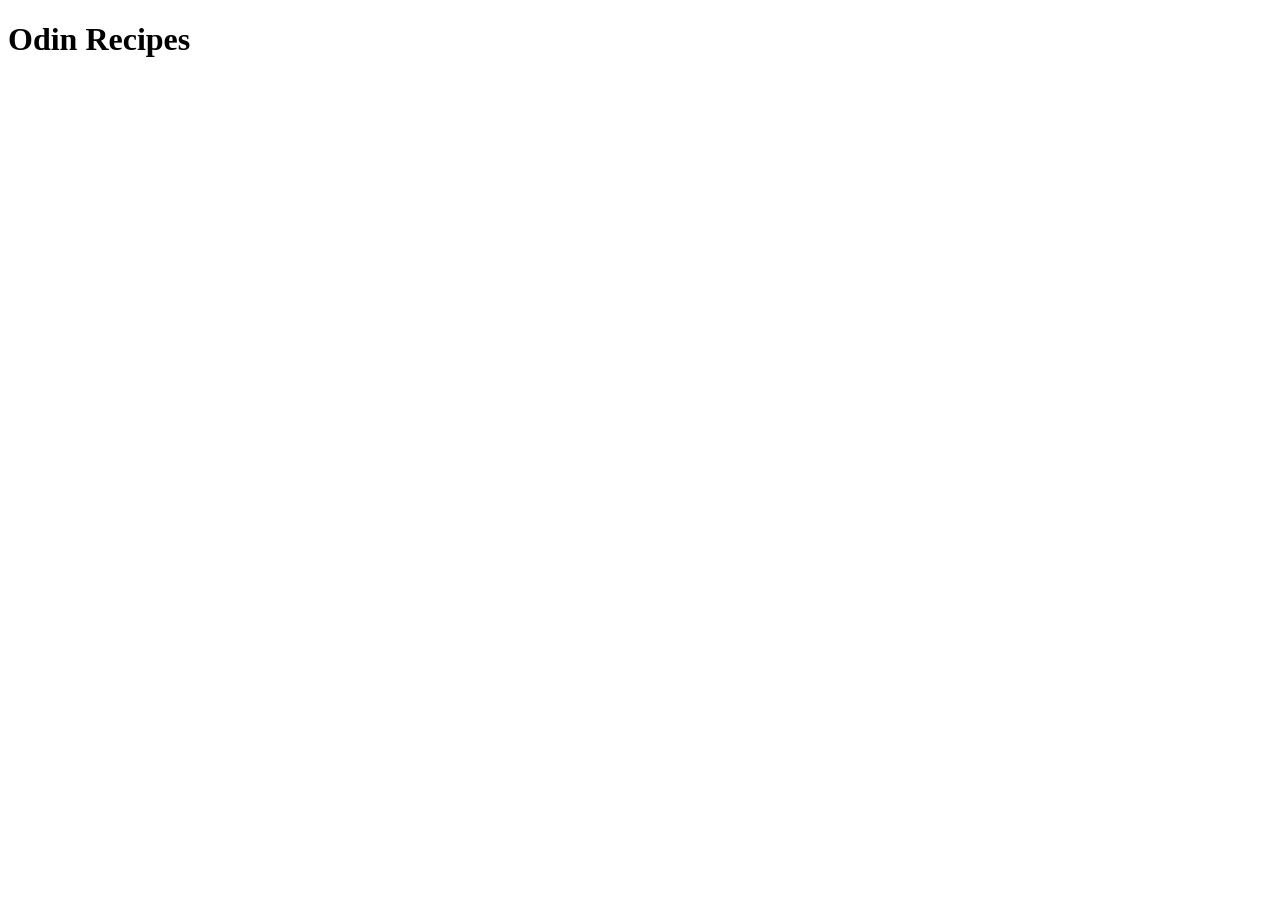
==== index.html @ fd53b9b2 "Add index.html and recipes folder with four recipe files Each HTML file added includes the HTML boil" ====
<!DOCTYPE html>
<html lang="en">
<head>
    <meta charset="UTF-8">
    <meta name="viewport" content="width=device-width, initial-scale=1.0">
    <title>Project 1: Odin Recipes</title>
</head>
<body>
    <h1>Odin Recipes</h1>
</body>
</html>
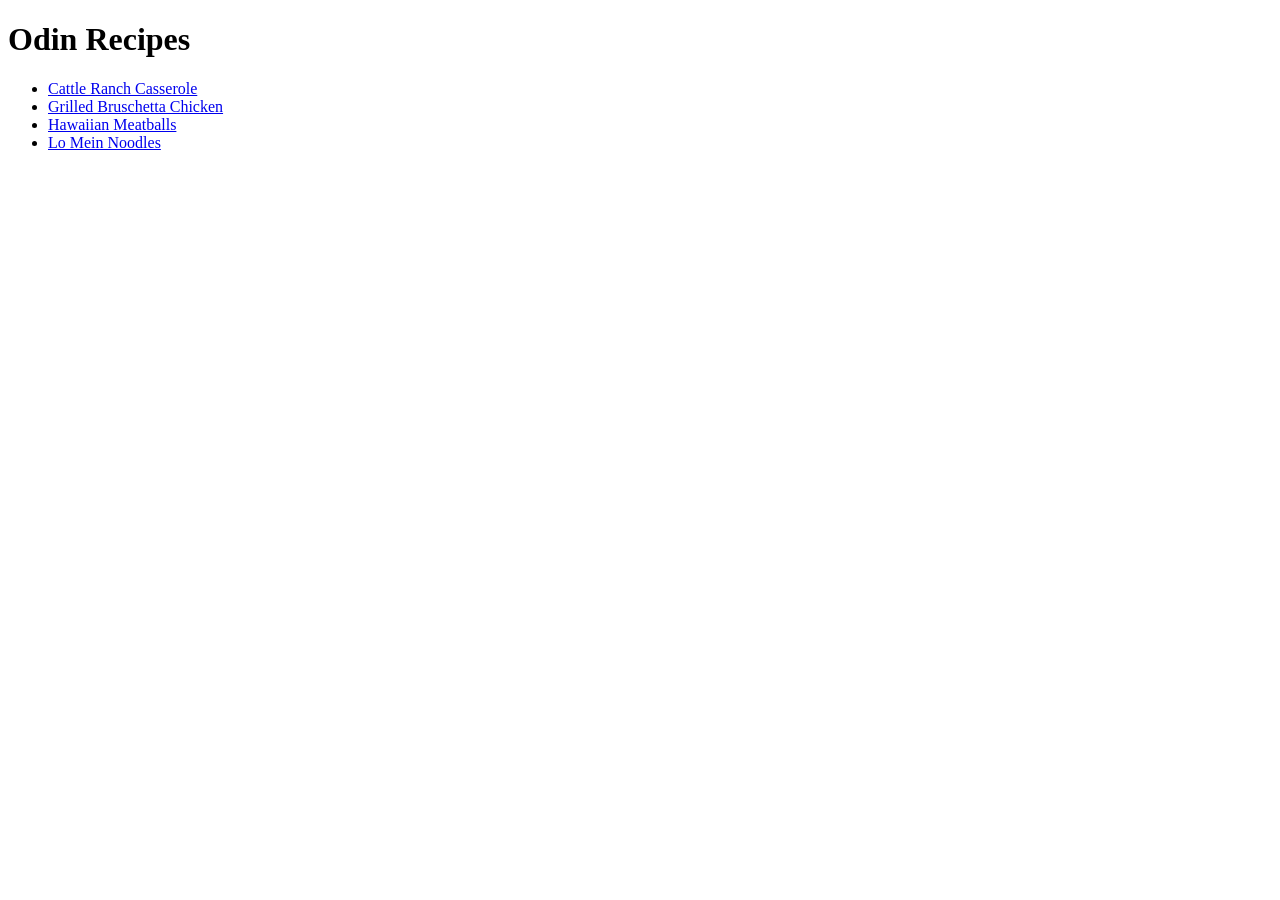
==== commit cc34cee0: "Add links to and from recipe files This modification adds links from home page to all recipe files i" ====
--- a/index.html
+++ b/index.html
@@ -7,5 +7,11 @@
 </head>
 <body>
     <h1>Odin Recipes</h1>
+    <ul>
+        <li><a href="./recipes/cattle-ranch-casserole.html">Cattle Ranch Casserole</a></li>
+        <li><a href="./recipes/grilled-bruschetta-chicken.html">Grilled Bruschetta Chicken</a></li>
+        <li><a href="./recipes/hawaiian-meatballs.html">Hawaiian Meatballs</a></li>
+        <li><a href="./recipes/lo-mein-noodles.html">Lo Mein Noodles</a></li>
+    </ul>
 </body>
 </html>
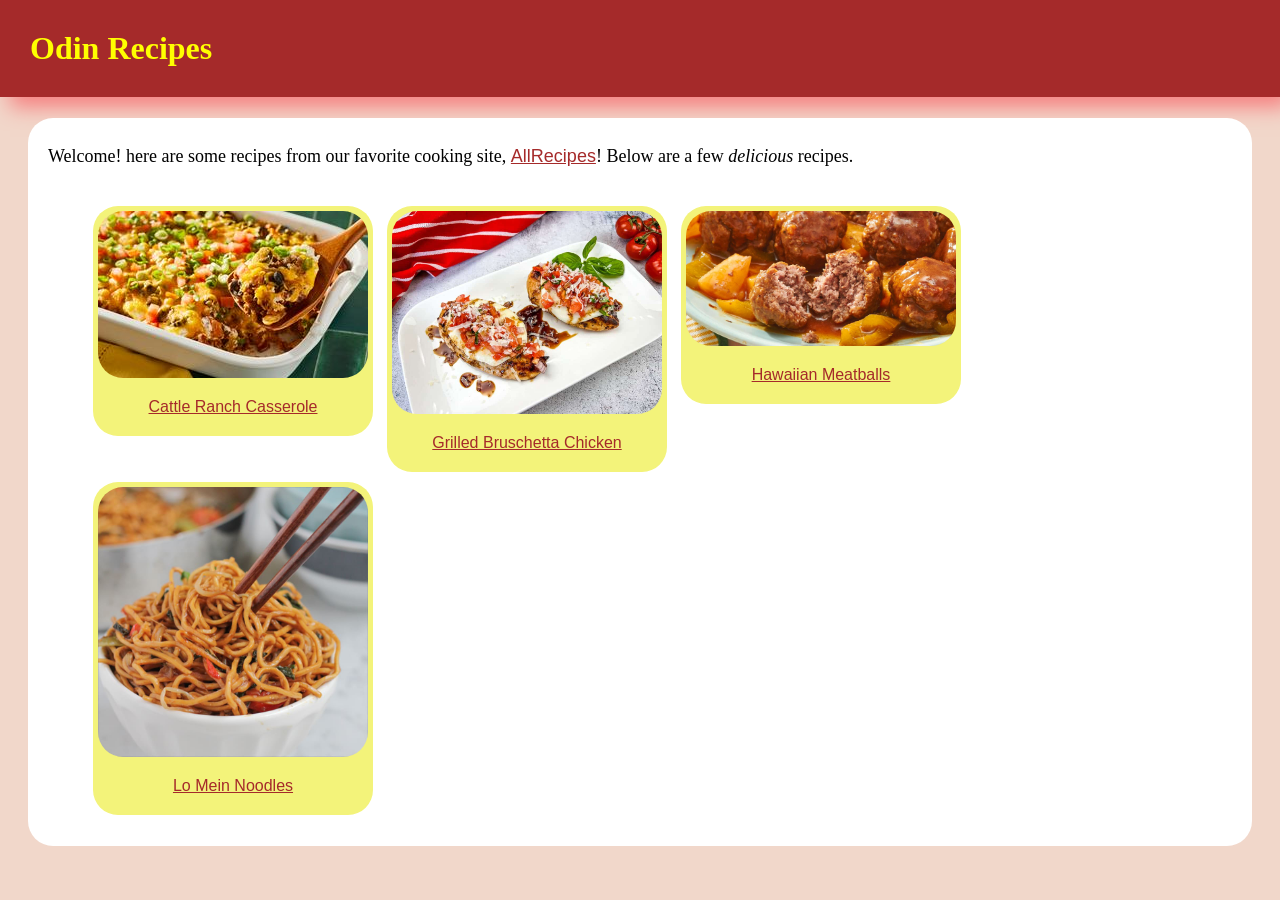
==== commit 66abc686: "Add images to main page Added some css to the main page and some images to the links to the recipes." ====
--- a/index.html
+++ b/index.html
@@ -4,14 +4,18 @@
     <meta charset="UTF-8">
     <meta name="viewport" content="width=device-width, initial-scale=1.0">
     <title>Project 1: Odin Recipes</title>
+    <link rel="stylesheet" href="style.css">
 </head>
 <body>
-    <h1>Odin Recipes</h1>
-    <ul>
-        <li><a href="./recipes/cattle-ranch-casserole.html">Cattle Ranch Casserole</a></li>
-        <li><a href="./recipes/grilled-bruschetta-chicken.html">Grilled Bruschetta Chicken</a></li>
-        <li><a href="./recipes/hawaiian-meatballs.html">Hawaiian Meatballs</a></li>
-        <li><a href="./recipes/lo-mein-noodles.html">Lo Mein Noodles</a></li>
-    </ul>
+    <h1 class="title">Odin Recipes</h1>
+    <div class="container">
+        <p class="content">Welcome! here are some recipes from our favorite cooking site, <a href="https://www.allrecipes.com" target="_blank" rel="norefferer">AllRecipes</a>! Below are a few <em>delicious</em> recipes.</p>
+        <ul class="list">
+            <li class="list recipe"><img src="images/cattle-ranch-casserole.jpg" alt="Cattle ranch casserole showcase" height="auto" width="270"><a href="./recipes/cattle-ranch-casserole.html">Cattle Ranch Casserole</a></li>
+            <li class="list recipe"><img src="images/grilled-bruschetta-chicken.jpg" alt="Grilled bruschetta chicken showcase" height="auto" width="270"><a href="./recipes/grilled-bruschetta-chicken.html">Grilled Bruschetta Chicken</a></li>
+            <li class="list recipe"><img src="images/hawaiian-meatballs.jpg" alt="Hawaiian meatballs showcase" height="auto" width="270"><a href="./recipes/hawaiian-meatballs.html">Hawaiian Meatballs</a></li>
+            <li class="list recipe"><img src="images/lo-mein-noodles.jpg" alt="Lo mein noodles showcase" height="auto" width="270"><a href="./recipes/lo-mein-noodles.html">Lo Mein Noodles</a></li>
+        </ul>
+    </div>
 </body>
 </html>
--- a/style.css
+++ b/style.css
@@ -0,0 +1,55 @@
+* {
+    font-family: Georgia, 'Times New Roman', Times, serif;
+}
+
+html {
+    background-color: rgb(241, 215, 202);
+}
+
+.title {
+    background-color: brown;
+    color: yellow;
+    box-shadow: 10px 10px 20px rgb(246, 127, 127);
+    padding: 30px;
+    margin-top: -8px;
+    margin-left: -8px;
+    margin-right: -8px;
+}
+
+.content {
+    font-size: 18px;
+}
+
+.container {
+    box-sizing: border-box;
+    border-radius: 25px;
+    margin: 20px;
+    background-color: white;
+    padding: 10px 20px;
+}
+
+.list {
+    display: inline-block;
+    padding: 20px auto 20px;
+    vertical-align: top;
+}
+
+.list.recipe {
+    background-color: rgb(243, 243, 122);
+    margin: 5px;
+    border-radius: 25px;
+    padding: 5px;
+    padding-bottom: 20px;
+    text-align: center;
+}
+
+a {
+    color: brown;
+    font-family: Arial, Helvetica, sans-serif;
+}
+
+img {
+    display: block;
+    border-radius: 25px;
+    margin-bottom: 20px
+}
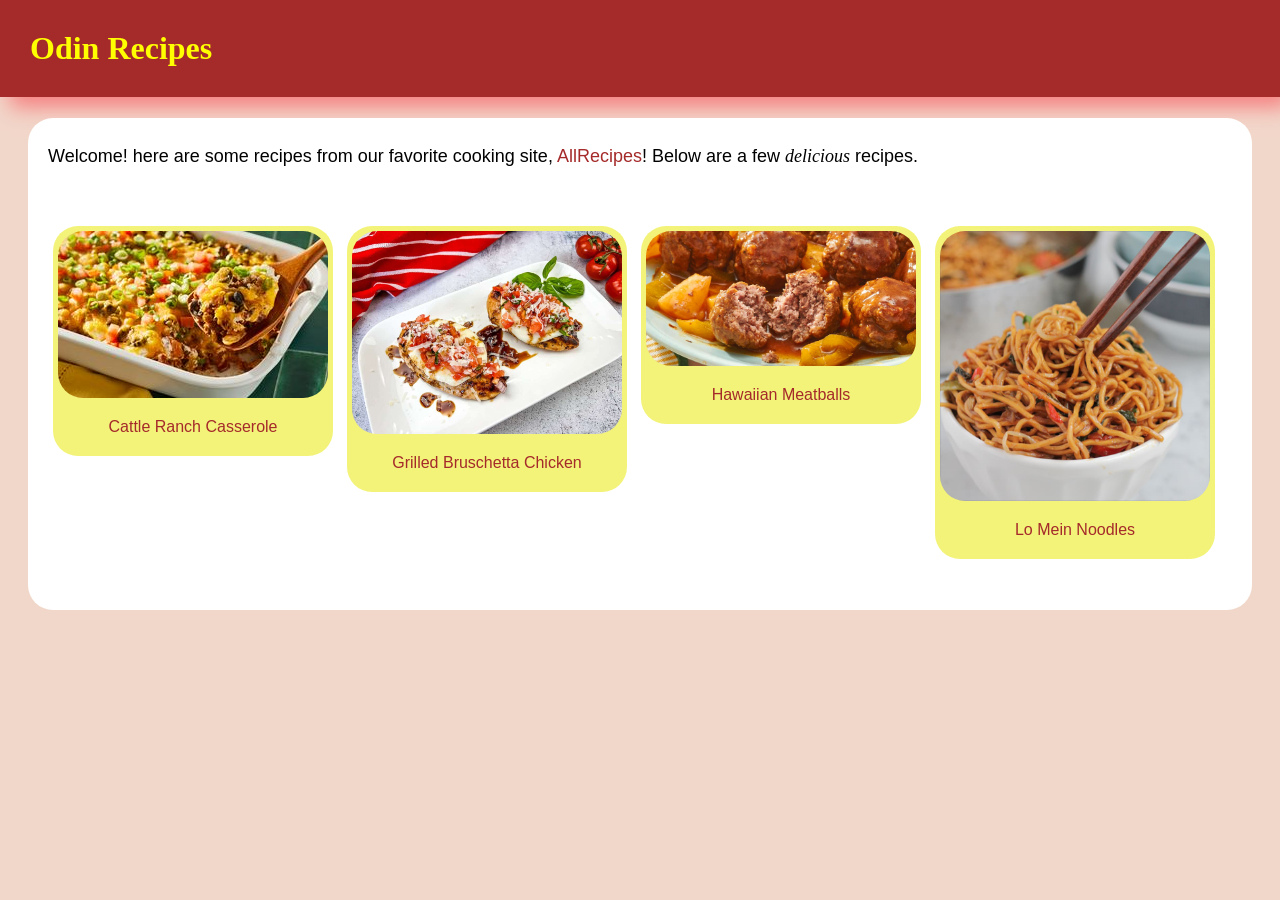
==== commit d6dc79b4: "Adjust links to recipe pages fixed the links to recipe pages which are now an extra folder deep." ====
--- a/index.html
+++ b/index.html
@@ -11,10 +11,10 @@
     <div class="container">
         <p class="content">Welcome! here are some recipes from our favorite cooking site, <a href="https://www.allrecipes.com" target="_blank" rel="norefferer">AllRecipes</a>! Below are a few <em>delicious</em> recipes.</p>
         <ul class="list">
-            <li class="list recipe"><img src="images/cattle-ranch-casserole.jpg" alt="Cattle ranch casserole showcase" height="auto" width="270"><a href="./recipes/cattle-ranch-casserole.html">Cattle Ranch Casserole</a></li>
-            <li class="list recipe"><img src="images/grilled-bruschetta-chicken.jpg" alt="Grilled bruschetta chicken showcase" height="auto" width="270"><a href="./recipes/grilled-bruschetta-chicken.html">Grilled Bruschetta Chicken</a></li>
-            <li class="list recipe"><img src="images/hawaiian-meatballs.jpg" alt="Hawaiian meatballs showcase" height="auto" width="270"><a href="./recipes/hawaiian-meatballs.html">Hawaiian Meatballs</a></li>
-            <li class="list recipe"><img src="images/lo-mein-noodles.jpg" alt="Lo mein noodles showcase" height="auto" width="270"><a href="./recipes/lo-mein-noodles.html">Lo Mein Noodles</a></li>
+            <li class="list recipe"><img src="images/cattle-ranch-casserole.jpg" alt="Cattle ranch casserole showcase" height="auto" width="270"><a href="./recipes/cattle-ranch-casserole/cattle-ranch-casserole.html">Cattle Ranch Casserole</a></li>
+            <li class="list recipe"><img src="images/grilled-bruschetta-chicken.jpg" alt="Grilled bruschetta chicken showcase" height="auto" width="270"><a href="./recipes/grilled-bruschetta-chicken/grilled-bruschetta-chicken.html">Grilled Bruschetta Chicken</a></li>
+            <li class="list recipe"><img src="images/hawaiian-meatballs.jpg" alt="Hawaiian meatballs showcase" height="auto" width="270"><a href="./recipes/hawaiian-meatballs/hawaiian-meatballs.html">Hawaiian Meatballs</a></li>
+            <li class="list recipe"><img src="images/lo-mein-noodles.jpg" alt="Lo mein noodles showcase" height="auto" width="270"><a href="./recipes/lo-mein-noodles/lo-mein-noodles.html">Lo Mein Noodles</a></li>
         </ul>
     </div>
 </body>
--- a/style.css
+++ b/style.css
@@ -18,6 +18,7 @@
 
 .content {
     font-size: 18px;
+    font-family: Arial, Helvetica, sans-serif;
 }
 
 .container {
@@ -30,7 +31,7 @@
 
 .list {
     display: inline-block;
-    padding: 20px auto 20px;
+    padding: 20px 0 20px;
     vertical-align: top;
 }
 
@@ -46,6 +47,7 @@
 a {
     color: brown;
     font-family: Arial, Helvetica, sans-serif;
+    text-decoration: none;
 }
 
 img {
